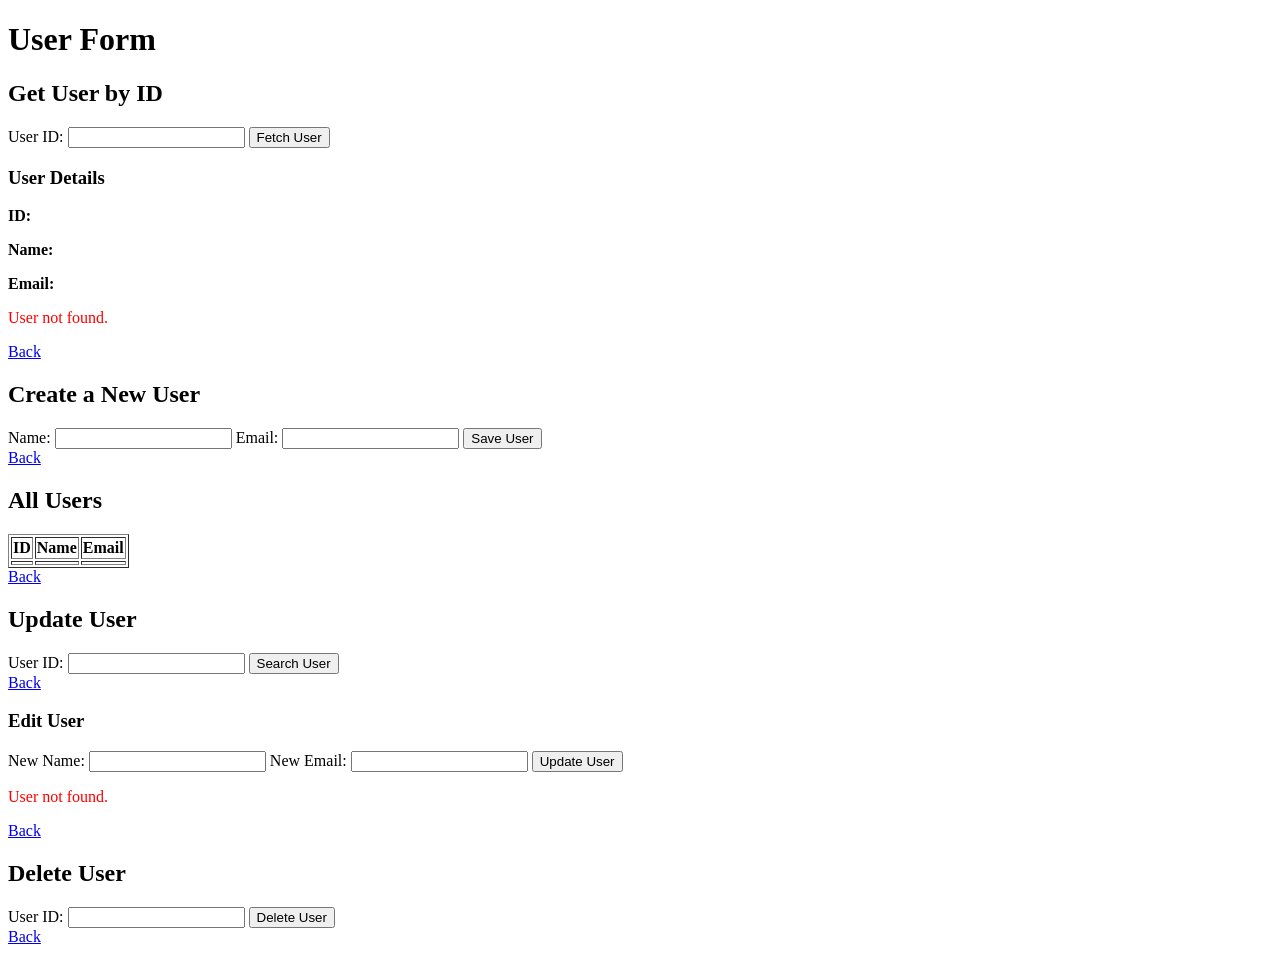
==== src/main/resources/templates/user_form.html @ 0791d6d1 "GA7-220501096-AA3-EV01" ====
<!DOCTYPE html>
<html lang="en" xmlns:th="http://www.thymeleaf.org">
<head>
    <meta charset="UTF-8">
    <title>User Form</title>
    <link rel="stylesheet" th:href="@{/css/style.css}">

</head>
<body>

<h1>User Form</h1>


<div th:if="${action == 'getUser'}">
    <h2>Get User by ID</h2>
    <form action="/user" method="get">
        <label for="userId">User ID:</label>
        <input type="number" id="userId" name="id" required>
        <button type="submit">Fetch User</button>
    </form>


    <div th:if="${user != null}">
        <h3>User Details</h3>
        <p><strong>ID:</strong> <span th:text="${user.id}"></span></p>
        <p><strong>Name:</strong> <span th:text="${user.name}"></span></p>
        <p><strong>Email:</strong> <span th:text="${user.email}"></span></p>
    </div>


    <div th:if="${user == null}">
        <p style="color: red;">User not found.</p>
    </div>
    <div>
        <a href="http://localhost:8080">Back</a>
    </div>
</div>



<div th:if="${action == 'createUser'}">
    <h2>Create a New User</h2>
    <form action="/user" method="post">
        <label for="name">Name:</label>
        <input type="text" id="name" name="name" required>

        <label for="email">Email:</label>
        <input type="email" id="email" name="email" required>

        <button type="submit">Save User</button>
    </form>
    <div>
        <a href="http://localhost:8080">Back</a>
    </div>
</div>


<div th:if="${action == 'getAllUsers'}">
    <h2>All Users</h2>
    <table border="1">
        <tr>
            <th>ID</th>
            <th>Name</th>
            <th>Email</th>
        </tr>
        <tr th:each="user : ${users}">
            <td th:text="${user.id}"></td>
            <td th:text="${user.name}"></td>
            <td th:text="${user.email}"></td>
        </tr>
    </table>
    <div>
        <a href="http://localhost:8080">Back</a>
    </div>
</div>


<div th:if="${action == 'updateUser'}">
    <h2>Update User</h2>


    <form action="/user" method="get">
        <label for="updateId">User ID:</label>
        <input type="number" id="updateId" name="id" required>
        <input type="hidden" name="action" value="updateUser">
        <button type="submit">Search User</button>
    </form>

    <div>
        <a href="http://localhost:8080">Back</a>
    </div>


    <div th:if="${searched}">
        <div th:if="${user != null}">
            <h3>Edit User</h3>
            <form action="/user" method="post">
                <input type="hidden" name="_method" value="PUT">
                <input type="hidden" name="id" th:value="${user.id}">

                <label for="updateName">New Name:</label>
                <input type="text" id="updateName" name="name" th:value="${user.name}" required>

                <label for="updateEmail">New Email:</label>
                <input type="email" id="updateEmail" name="email" th:value="${user.email}" required>

                <button type="submit">Update User</button>
            </form>
        </div>

        <div th:if="${user == null}">
            <p style="color: red;">User not found.</p>
        </div>

        <div>
            <a href="http://localhost:8080">Back</a>
        </div>
    </div>

</div>


<div th:if="${action == 'deleteUser'}">
    <h2>Delete User</h2>
    <form action="/user" method="post">
        <label for="deleteId">User ID:</label>
        <input type="number" id="deleteId" name="id" required>
        <button type="submit">Delete User</button>
    </form>
    <div>
        <a href="http://localhost:8080">Back</a>
    </div>
</div>

</body>
</html>
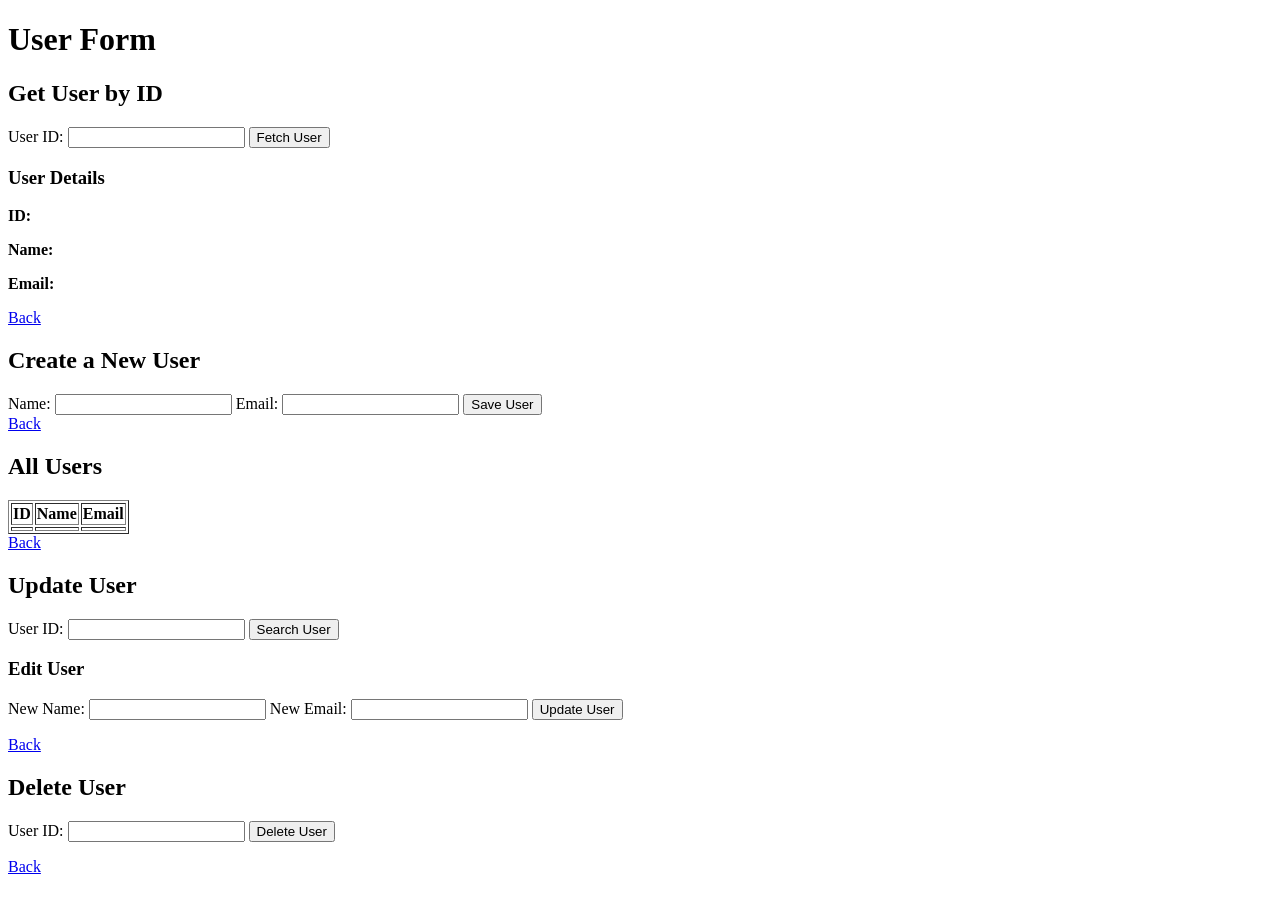
==== commit 254bd62c: "GA7-220501096-AA3-EV02" ====
--- a/src/main/resources/templates/user_form.html
+++ b/src/main/resources/templates/user_form.html
@@ -28,8 +28,8 @@
     </div>
 
 
-    <div th:if="${user == null}">
-        <p style="color: red;">User not found.</p>
+    <div th:if="${user == null and (searched != null and searched)}">
+        <p style="color: red;" th:text="${message}"></p> <!-- Muestra el mensaje desde el modelo -->
     </div>
     <div>
         <a href="http://localhost:8080">Back</a>
@@ -86,11 +86,6 @@
         <button type="submit">Search User</button>
     </form>
 
-    <div>
-        <a href="http://localhost:8080">Back</a>
-    </div>
-
-
     <div th:if="${searched}">
         <div th:if="${user != null}">
             <h3>Edit User</h3>
@@ -108,25 +103,37 @@
             </form>
         </div>
 
-        <div th:if="${user == null}">
-            <p style="color: red;">User not found.</p>
+        <div th:if="${user == null and (searched != null and searched)}">
+            <p style="color: red;" th:text="${message}"></p>
         </div>
 
-        <div>
-            <a href="http://localhost:8080">Back</a>
-        </div>
+
     </div>
 
+    <div>
+        <a href="http://localhost:8080">Back</a>
+    </div>
 </div>
 
 
 <div th:if="${action == 'deleteUser'}">
     <h2>Delete User</h2>
     <form action="/user" method="post">
+        <input type="hidden" name="_method" value="DELETE">
         <label for="deleteId">User ID:</label>
         <input type="number" id="deleteId" name="id" required>
         <button type="submit">Delete User</button>
     </form>
+
+    <div th:if="${searched != null and searched and user == null}">
+        <p style="color: red;" th:text="${message}"></p>
+    </div>
+
+    <!-- Si se eliminó correctamente -->
+    <div th:if="${searched != null and searched and user != null}">
+        <span style="color: green;" th:text="${message}"></span>
+    </div>
+
     <div>
         <a href="http://localhost:8080">Back</a>
     </div>
